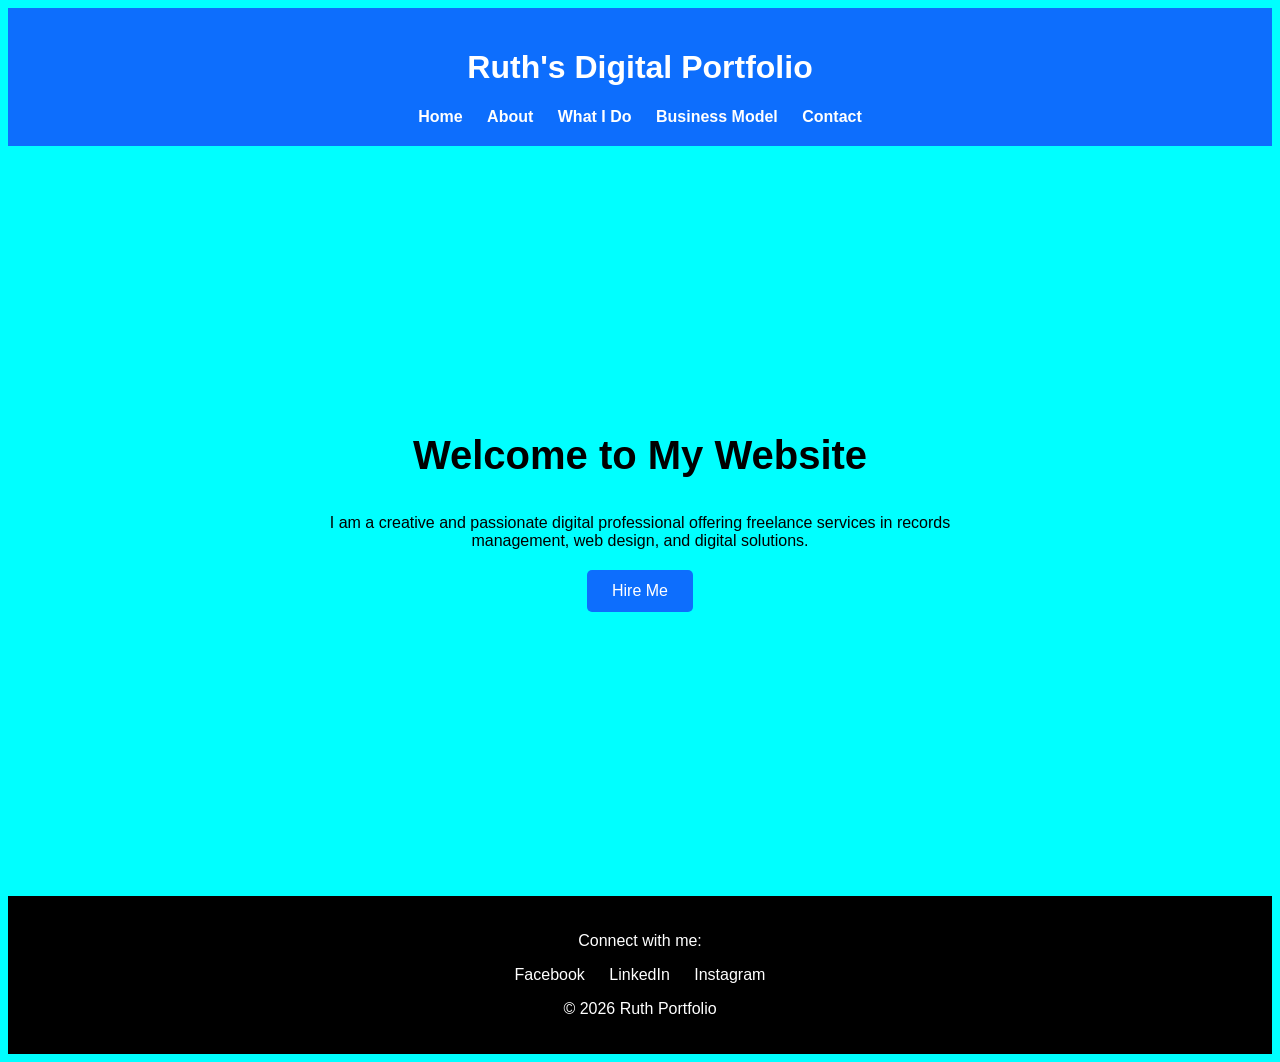
==== index.html @ 1c85efbc "ruth-final project" ====
<!DOCTYPE html>
<html lang="en">
<head>
    <meta charset="UTF-8">
    <meta name="viewport" content="width=device-width, initial-scale=1.0">
    <title>Home | Ruth Portfolio</title>
    <link rel="stylesheet" href="style.css">
</head>
<body>

    <header>
        <h1>Ruth's Digital Portfolio</h1>

        <nav>
            <a href="index.html">Home</a>
            <a href="about.html">About</a>
            <a href="services.html">What I Do</a>
            <a href="business-model.html">Business Model</a>
            <a href="contact.html">Contact</a>
        </nav>
    </header>

    <section class="hero">
        <h2>Welcome to My Website</h2>
        <p>
            I am a creative and passionate digital professional offering
            freelance services in records management, web design, and digital solutions.
        </p>

        <a href="contact.html" class="btn">Hire Me</a>
    </section>

    <footer>
        <p>Connect with me:</p>

        <a href="https://facebook.com">Facebook</a>
        <a href="https://linkedin.com">LinkedIn</a>
        <a href="https://instagram.com">Instagram</a>

        <p>&copy; 2026 Ruth Portfolio</p>
    </footer>

</body>
</html>
---- style.css ----
*{
    Margin: 1;
    Padding: 1;
    Box-sizing: border-box;
}

Body{
    Font-family: Arial, sans-serif;
    background-color: cyan;
}

Header{
    Background: #0d6efd;
    Color: white;
    Padding: 20px;
    Text-align: center;
}

Nav{
    Margin-top: 10px;
}

Nav a{
    Color: white;
    Text-decoration: none;
    Margin: 10px;
    Font-weight: bold;
}

Nav a:hover{
    Color: yellow;
}

.hero{
    Height: 80vh;
    Display: flex;
    Flex-direction: column;
    Justify-content: center;
    Align-items: center;
    Text-align: center;
    Padding: 20px;
}

.hero h2{
    Font-size: 40px;
    Margin-bottom: 20px;
}

.hero p{
    Max-width: 700px;
    Margin-bottom: 20px;
}

.btn{
    Background: #0d6efd;
    Color: white;
    Padding: 12px 25px;
    Text-decoration: none;
    Border-radius: 5px;
}

.btn:hover{
    Background: #084298;
}

.content{
    Padding: 40px;
}

.content h2,
.content h3{
    Margin-bottom: 15px;
}

.content p,
.content ul{
    Margin-bottom: 20px;
}

.logo{
    Width: 150px;
    Margin-bottom: 20px;
}

.canvas{
    Display: grid;
    Grid-template-columns: repeat(3, 1fr);
    Gap: 15px;
    Padding: 40px;
}

.box{
    Background: white;
    Padding: 40px;
    Border-radius: 10px;
    Text-align: center;
    Box-shadow: 0 0 10px rgba(0,0,0,0.1);
}

Form{
    Display: flex;
    Flex-direction: column;
}

Form input,
Form textarea{
    Margin-bottom: 15px;
    Padding: 12px;
    Border: 1px solid black;
    Border-radius: 5px;
}

Button{
    Background: rgb(47, 128, 0);
    Color: white;
    Padding: 12px;
    Border: none;
    Cursor: pointer;
}

Button:hover{
    Background: #084298;
}

Footer{
    Background: black;
    Color: white;
    Text-align: center;
    Padding: 20px;
    Margin-top: 30px;
}

Footer a{
    Color: white;
    Margin: 10px;
    Text-decoration: none;
}

Footer a:hover{
    Color: yellow;
}
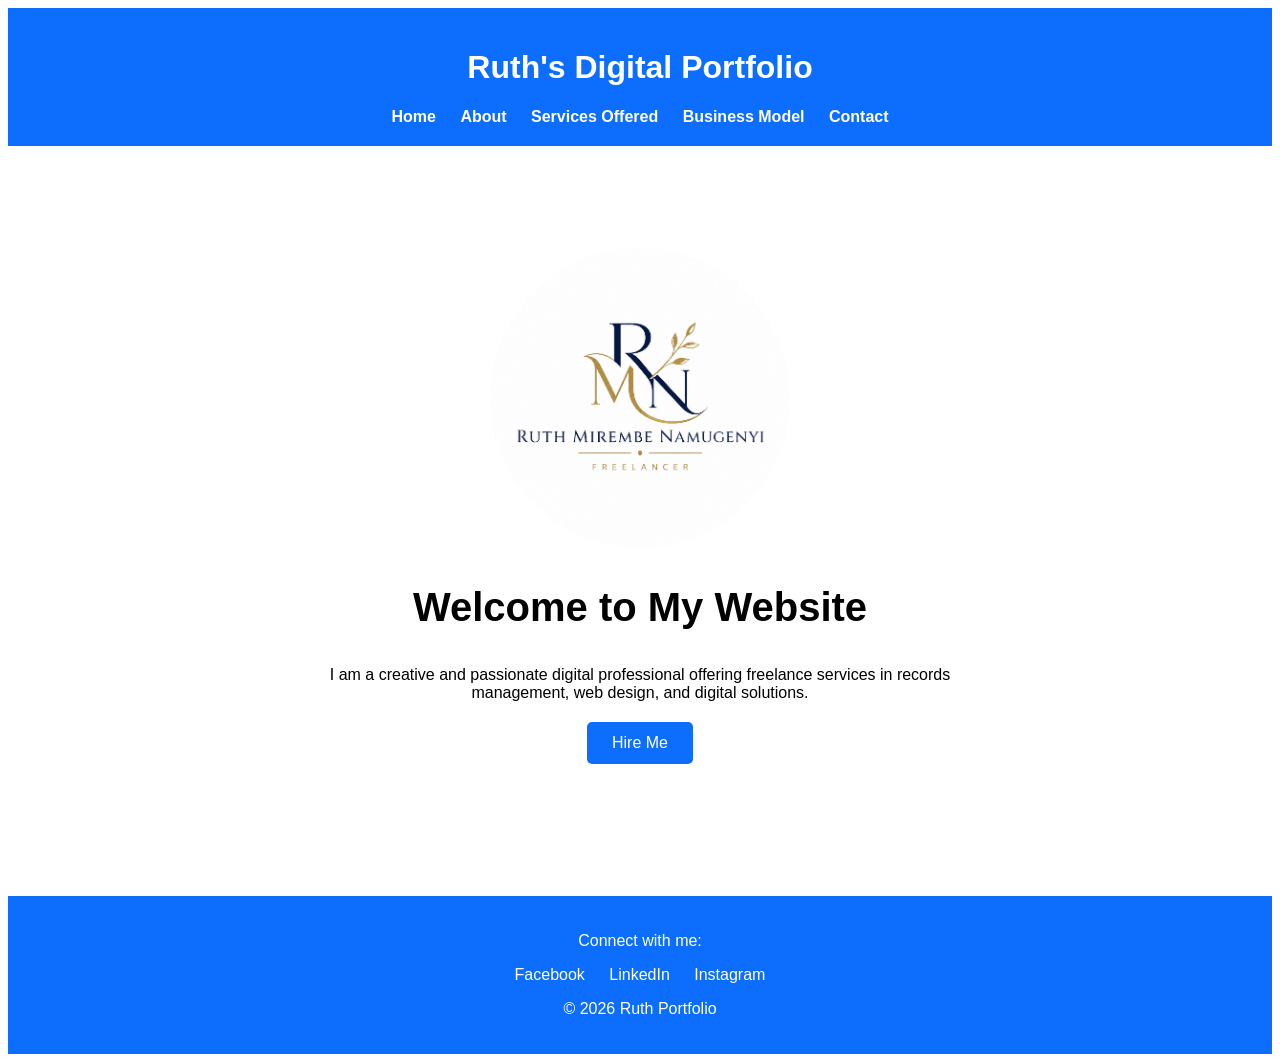
==== commit 25d22221: "ruth-final project" ====
--- a/index.html
+++ b/index.html
@@ -14,19 +14,20 @@
         <nav>
             <a href="index.html">Home</a>
             <a href="about.html">About</a>
-            <a href="services.html">What I Do</a>
+            <a href="services.html">Services Offered</a>
             <a href="business-model.html">Business Model</a>
             <a href="contact.html">Contact</a>
         </nav>
     </header>
-
-    <section class="hero">
+<section class="hero">
+        <div style="text-align: center;">
+<img src="logo.png" style="width: 300px; height: 300px; border-radius: 50%;">
+        </div>
         <h2>Welcome to My Website</h2>
         <p>
             I am a creative and passionate digital professional offering
             freelance services in records management, web design, and digital solutions.
         </p>
-
         <a href="contact.html" class="btn">Hire Me</a>
     </section>
 
@@ -41,4 +42,4 @@
     </footer>
 
 </body>
-</html>
+</html>
--- a/style.css
+++ b/style.css
@@ -6,7 +6,7 @@
 
 Body{
     Font-family: Arial, sans-serif;
-    background-color: cyan;
+    background-color: white;
 }
 
 Header{
@@ -123,7 +123,7 @@
 }
 
 Footer{
-    Background: black;
+    Background:#0d6efd;
     Color: white;
     Text-align: center;
     Padding: 20px;
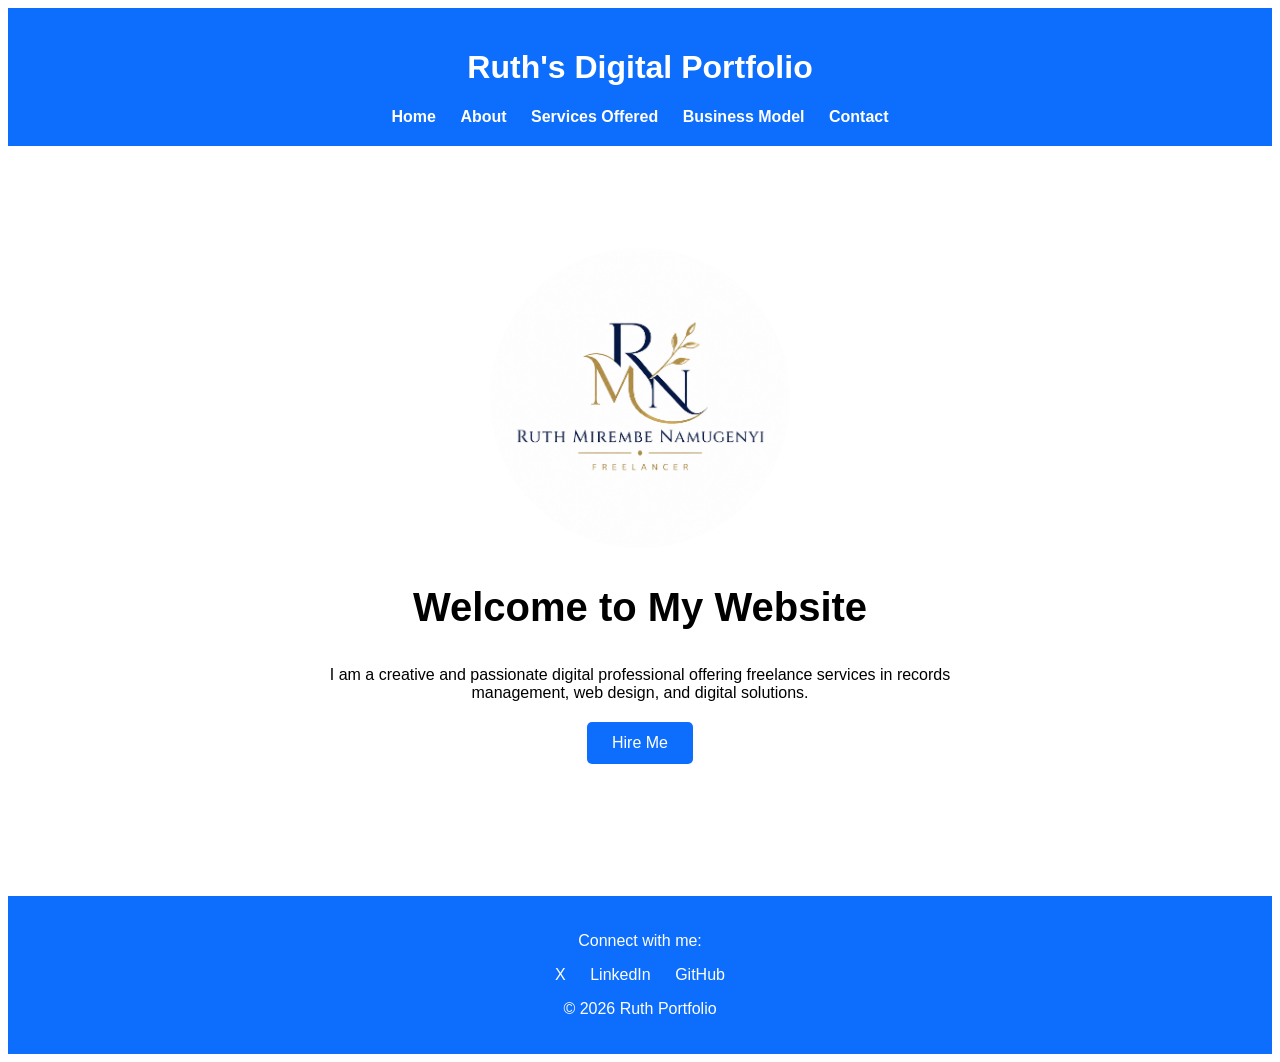
==== commit 62095c23: "ruth-final project" ====
--- a/index.html
+++ b/index.html
@@ -34,10 +34,9 @@
     <footer>
         <p>Connect with me:</p>
 
-        <a href="https://facebook.com">Facebook</a>
-        <a href="https://linkedin.com">LinkedIn</a>
-        <a href="https://instagram.com">Instagram</a>
-
+       <a href=https://x.com/namugenyi52372>X</a>
+    <a href=https://www.linkedin.com/in/ruth-mirembe-namugenyi-97b43b184>LinkedIn</a>
+    <a href="https://mirembenamugenyiruth-coder.github.io/Project/">GitHub</a>
         <p>&copy; 2026 Ruth Portfolio</p>
     </footer>
 
